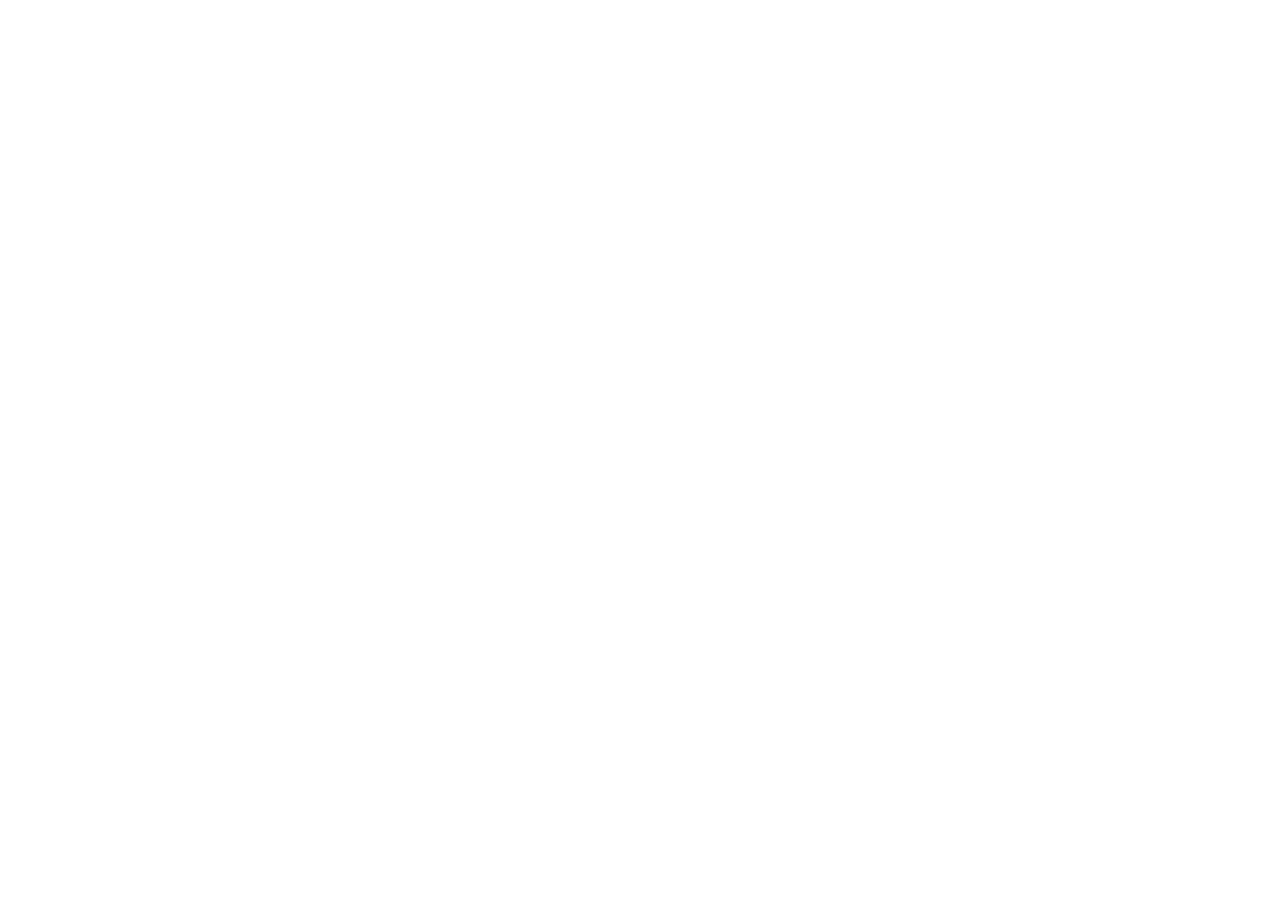
==== index2.html @ f217fc55 "09.06.2022" ====
<!DOCTYPE html>
<html lang="en">
<head>
  <meta charset="UTF-8">
  <meta http-equiv="X-UA-Compatible" content="IE=edge">
  <meta name="viewport" content="width=device-width, initial-scale=1.0">
  <title>Document</title>
  <link rel="stylesheet" href="css2.css">
</head>
<body>
  
</body>
</html>
---- css2.css ----
body {
  background-image: url(https://instapik.ru/wp-content/uploads/2020/08/dark-background.jpg);
  background-size: cover;
}
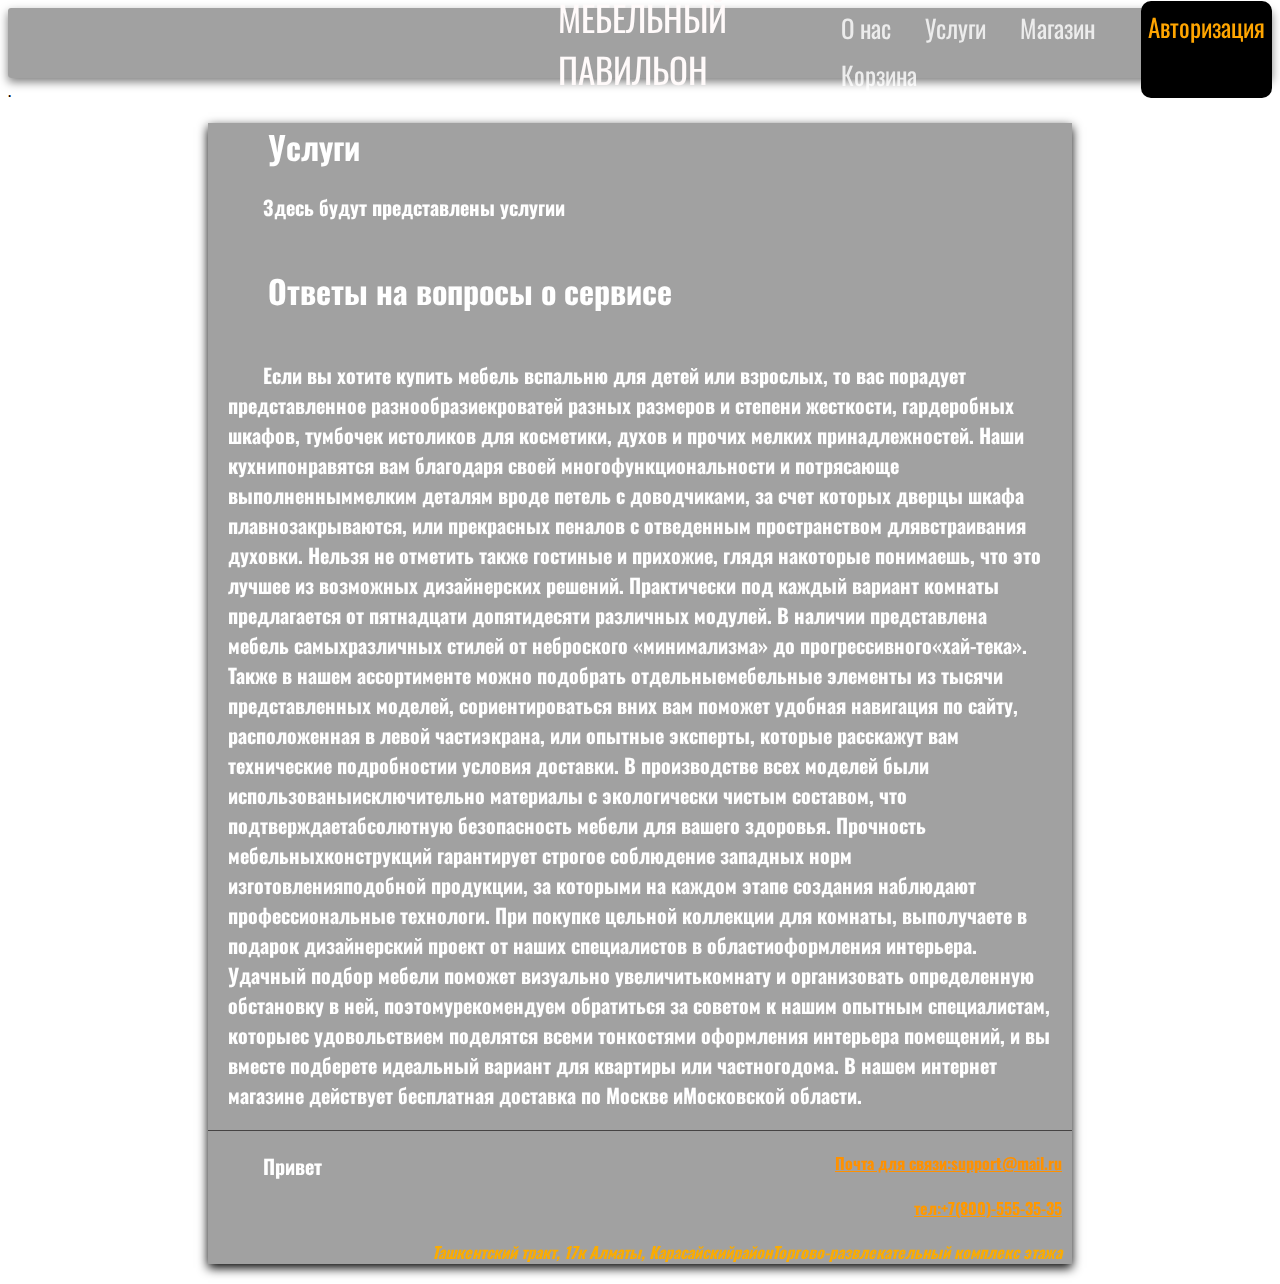
==== commit b89cd993: "09.06.2022" ====
--- a/index2.html
+++ b/index2.html
@@ -8,6 +8,57 @@
   <link rel="stylesheet" href="css2.css">
 </head>
 <body>
-  
+  <nav class="navbar">
+    <div class="container">
+      <div class="space-px707"></div>
+      <a href="#" class="navbar-brand">МЕБЕЛЬНЫЙ ПАВИЛЬОН</a>
+      <div class="navbar-wrap">
+
+        <ul class="navbar-menu">
+          <li><a href="#">О нас</a></li>
+          <li><a href="index2.html">Услуги</a></li>
+          <li><a href="#">Магазин</a></li>
+          <li><a href="#">Корзина</a></li>
+        </ul>
+
+        <a href="#" class="LoogIn">Авторизация</a>
+      </div>
+
+    </div>
+  </nav>.
+
+  <div class="services">
+    <h1>Услуги</h1>
+    <p>Здесь будут представлены услугии</p> <br>
+    <h1>Ответы на вопросы о сервисе</h1> <br>
+    <p>Если вы хотите купить мебель вспальню для детей или взрослых, то вас порадует представленное разнообразиекроватей
+      разных размеров и степени жесткости, гардеробных шкафов, тумбочек истоликов для косметики, духов и прочих мелких
+      принадлежностей. Наши кухнипонравятся вам благодаря своей многофункциональности и потрясающе выполненныммелким
+      деталям вроде петель с доводчиками, за счет которых дверцы шкафа плавнозакрываются, или прекрасных пеналов с
+      отведенным пространством длявстраивания духовки. Нельзя не отметить также гостиные и прихожие, глядя накоторые
+      понимаешь, что это лучшее из возможных дизайнерских решений. Практически под каждый вариант комнаты предлагается
+      от пятнадцати допятидесяти различных модулей. В наличии представлена мебель самыхразличных стилей от неброского
+      «минимализма» до прогрессивного«хай-тека». Также в нашем ассортименте можно подобрать отдельныемебельные элементы
+      из тысячи представленных моделей, сориентироваться вних вам поможет удобная навигация по сайту, расположенная в
+      левой частиэкрана, или опытные эксперты, которые расскажут вам технические подробностии условия доставки. В
+      производстве всех моделей были использованыисключительно материалы с экологически чистым составом, что
+      подтверждаетабсолютную безопасность мебели для вашего здоровья. Прочность мебельныхконструкций гарантирует строгое
+      соблюдение западных норм изготовленияподобной продукции, за которыми на каждом этапе создания наблюдают
+      профессиональные технологи. При покупке цельной коллекции для комнаты, выполучаете в подарок дизайнерский проект
+      от наших специалистов в областиоформления интерьера. Удачный подбор мебели поможет визуально увеличитькомнату и
+      организовать определенную обстановку в ней, поэтомурекомендуем обратиться за советом к нашим опытным специалистам,
+      которыес удовольствием поделятся всеми тонкостями оформления интерьера помещений, и вы вместе подберете идеальный
+      вариант для квартиры или частногодома. В нашем интернет магазине действует бесплатная доставка по Москве
+      иМосковской области. </p>
+    <div class="divider"></div>
+    <div class="flex address--one-line">
+      <p>Привет</p>
+      <a href="mailto:contactssupport@mail.ru">Почта для связи:support@mail.ru</a>
+    </div>
+    <div class="address">
+      <a href="tel:+88005553535">тел:+7(800)-555-35-35</a>
+      <address>Ташкентский тракт, 17к Алматы, Карасайскийрайон​Торгово-развлекательный комплекс этажа</address>
+    </div>
+  </div>
 </body>
 </html>--- a/css2.css
+++ b/css2.css
@@ -1,4 +1,167 @@
+@import url('https://fonts.googleapis.com/css2?family=Kdam+Thmor+Pro&family=Oswald:wght@200&display=swap');
+
 body {
-  background-image: url(https://instapik.ru/wp-content/uploads/2020/08/dark-background.jpg);
+  background-image: url(https://img3.akspic.ru/crops/5/5/7/1/1/111755/111755-tkan-chernyy-etazh-liniya-angle-2560x1440.jpg);
+  
   background-size: cover;
+  min-width: 325px;
+  overflow-x: hidden;
+  height: auto;
+  font-family: 'Oswald', sans-serif;
+}
+
+/* BASIC CLASSES */
+.flex {
+  display: flex;
+}
+
+.navbar {
+  width: 100%;
+  height: 70px;
+  box-shadow: 0 4px 10px rgba(0, 0, 0, 0.5);
+  background-color: rgba(68, 68, 68, 0.5);
+  border-radius: 3px;
+  backdrop-filter: blur(3px);
+}
+
+.navbar .container {
+  height: inherit;
+  display: flex;
+  justify-content: space-between;
+  align-items: center;
+}
+
+.navbar-menu {
+  list-style-type: none;
+  padding-left: 0;
+  margin-bottom: 0;
+}
+
+.navbar-menu li {
+  display: inline-block;
+  font-size: 25px;
+}
+
+.navbar-menu li a {
+  display: inline-block;
+  color: rgb(255, 255, 255);
+  opacity: 0.8;
+  text-decoration: none;
+  padding: 5px;
+  margin-bottom: 10px;
+  margin: 0 10px;
+}
+
+.navbar-menu li a:hover {
+  color: rgb(0, 0, 0);
+  transition: all 0.7s ease-in-out;
+}
+
+.navbar-wrap {
+  display: flex;
+  flex-flow: row nowrap;
+}
+
+.LoogIn {
+  margin-top: 13px;
+  margin-left: 20px;
+  padding: 7px;
+  font-size: 25px;
+  color: orange;
+  text-decoration: none;
+  margin-right: px;
+  background-color: rgb(0, 0, 0);
+  border-radius: 10px;
+}
+
+.LoogIn:hover {
+  background-color: orange;
+  color: rgb(8, 8, 8);
+  transition: 0.6s ease-in-out;
+}
+
+.navbar-brand {
+  font-weight: 700px;
+  font-size: 35px;
+  text-decoration: none;
+  color: rgb(255, 250, 250);
+  margin-left: 100px
+}
+
+.navbar-brand:hover {
+  color: rgb(255, 166, 0);
+  transition: 0.7s ease-in-out;
+  background-color: black;
+}
+
+.space-px707 {
+  width: 550px;
+}
+
+.services {
+  background-color: rgb(68, 68, 68, 0.5);
+  margin: 0 200px;
+  box-shadow: 0 4px 10px rgb(0, 0, 0);
+  backdrop-filter: blur(3px);
+  font-weight: bold;
+  color: white;
+}
+
+.services h1 {
+  margin-left: 60px;
+  font-weight: bold;
+}
+
+.services p {
+  font-size: 20px;
+  margin: 0 20px;
+  text-indent: 35px;
+}
+
+address {
+  margin: 20px 0px;
+  display: flex;
+  justify-content: right;
+  color: rgb(250, 172, 3);
+  flex-basis: 50%;
+  box-sizing: border-box;
+  margin-right: 10px;
+}
+
+.address a {
+  color: rgb(255, 153, 0);
+  margin-top: 15px;
+  display: block;
+  display: flex;
+  justify-content: right;
+  flex-basis: 50%;
+  box-sizing: border-box;
+  margin-right: 10px;
+}
+
+.address p {
+  display: flex;
+  justify-content: left;
+  flex-basis: 50%;
+  box-sizing: border-box;
+  flex-direction: row;
+  flex-wrap: wrap;
+  color: rgb(255, 196, 0);
+}
+
+.divider {
+  width: 100%;
+  height: 1.5px;
+  background-color: rgb(70, 68, 68);
+  margin: 20px 0px;
+  box-shadow: 0 4px 10px 0.7;
+}
+
+.address--one-line {
+  justify-content: space-between;
+}
+
+.address--one-line a {
+  color: rgb(255, 145, 0);
+  margin-right: 10px;
 }